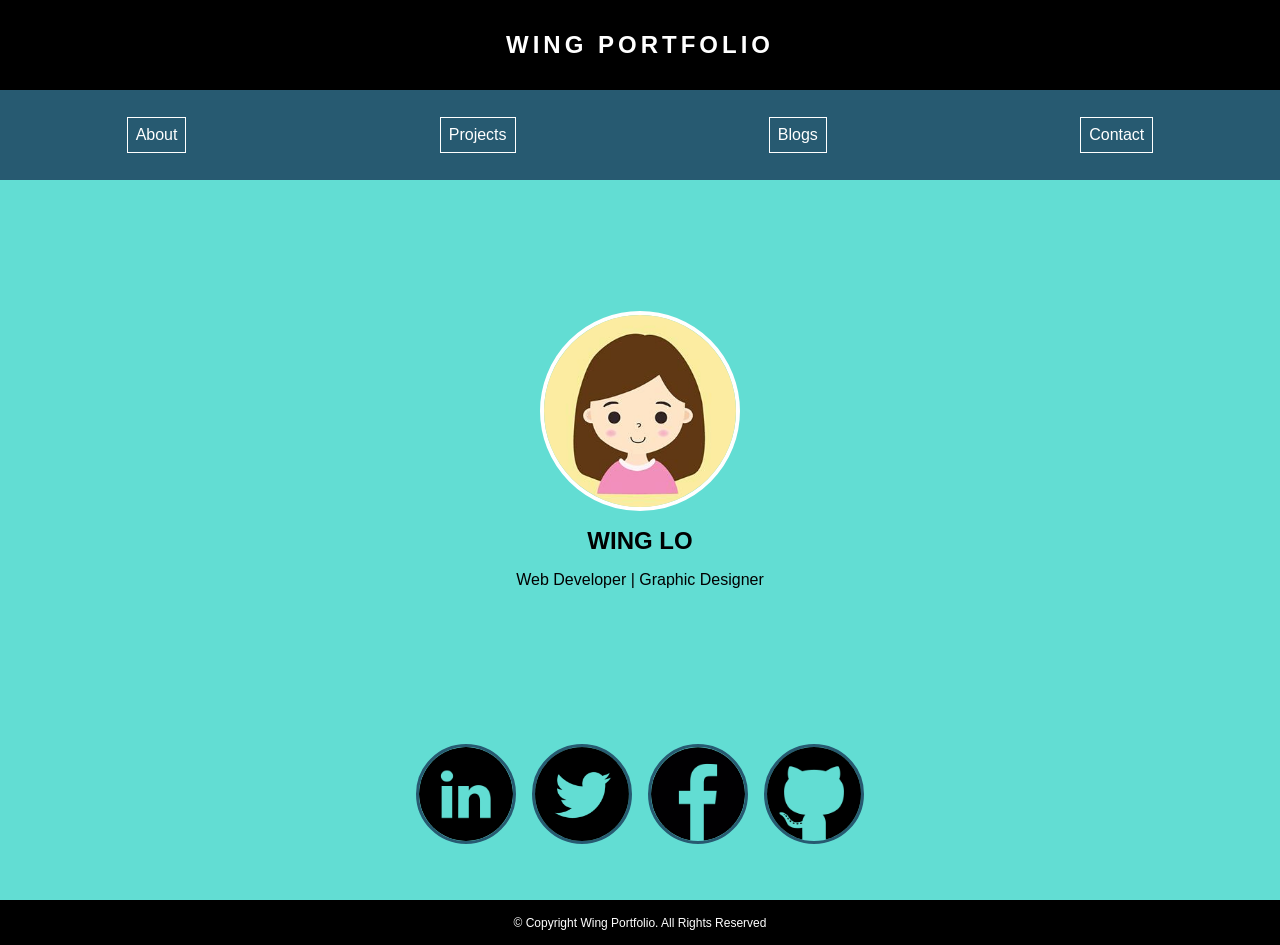
==== index.html @ 1f70b348 "home page and about pagee" ====
<!DOCTYPE html>
<html lang="en">
<head>
    <meta charset="UTF-8">
    <meta name="viewport" content="width=device-width, initial-scale=1.0">
    <title>Wing Portfolio</title>
    <link rel="stylesheet" href="style.css">
</head>
<body>
    <header>
        <a href="index.html">
            <h3>WING PORTFOLIO</h3>
        </a>
        <nav>
            <ul>
                <li><a href="about.html">About</a></li>
                <li><a href="projects.html">Projects</a></li>
                <li><a href="blog.html">Blogs</a></li>
                <li><a href="contact.html">Contact</a></li>
            </ul>
        </nav>
    </header>
    <main>
        <section id="home-page-profile">
            <img src="images/wing-profile-pic.jpeg" alt="Wing Lo">
            <h1>WING LO</h1>
            <p>Web Developer | Graphic Designer</p>
        </section>
        <section class="home-page-social-media">
            <a href="https://www.linkedin.com/in/rean-lo-988060b4/">
                <img src="images/linkedin-logo.png" alt="linkedin">
            </a>
            <a href="https://twitter.com/reanreanb/">
                <img src="images/twitter-logo.png" alt="Twitter">
            </a>
            <a href="https://www.facebook.com/rean.yan.7/">
                <img src="images/facebook-logo.png" alt="Facebook">
            </a>
            <a href="https://github.com/Wing-Lo/">
                <img src="images/github-logo.png" alt="github">
            </a>
        </section>
    </main>
    <footer>
        <p> &copy; Copyright Wing Portfolio. All Rights Reserved</p>
    </footer>
</body>
</html>
---- style.css ----
* {
    box-sizing: border-box;
    margin: 0;
    padding: 0;
    font-family: Arial, Helvetica, sans-serif;
}

/*
Text Component 1
Main header with home button and navigation buttons
*/

header {
    background: black;
    display: flex;
    flex-direction: column;
}

header h3 {
    width: 100%;
    height: 10vh;
    color: white;
    font-size: 1.5rem;
    letter-spacing: 0.25rem;
    display: flex;
    justify-content: center;
    align-items: center;
}

header a {
    text-decoration: none;
}

header h3:hover {
    color:#62ddd3;
}

header nav ul{
    width: 100%;
    height: 10vh;
    list-style-type: none;
    background: #275a71;
    display: flex;
    justify-content: space-around;
    align-items: center;
}

header nav ul li {
    border: white solid 0.05rem;
    background: #275a71;
    padding: 0.5rem;
}

header ul li:hover {
    background-color: #62ddd3;
}

header ul li a {
    text-decoration: none;
    color: white;
}

/*
Image Component 1
Profile image with my name and title
*/

main {
    min-height: 80vh;
    background-color: #62ddd3;
    display: flex;
    flex-direction: column;
}

#home-page-profile {
    min-height: 60vh;
    display: flex;
    flex-direction: column;
    justify-content: center;
    align-items: center;
    padding-top: 1rem;
    padding-bottom: 1rem;
}

#home-page-profile img {
    border-radius: 50%;
    width: 60vw;
    max-width: 200px;
    border: white 0.3rem solid;
}

#home-page-profile h1 {
    padding-top: 1rem;
    padding-bottom: 1rem;
}

/*
Image Component 2
Social media icons with links
*/

.home-page-social-media {
    background-color: #62ddd3;
    display: flex;
    padding-top: 1.5rem;
    padding-bottom: 1.5rem;
    align-items: center;
    justify-content: center;
}

.home-page-social-media a {
    text-decoration: none;
    color: white;
    padding: 0 0.5rem;
}

.home-page-social-media a img {
    width: 15vw;
    max-width: 100px;
    display: flex;
    border-radius: 50%;
    border: #275a71 solid 0.2rem;
}

/*
Heading Style
*/

.main-heading {
    height: 10vh;
    display: flex;
    justify-content: center;
    align-items: center;
    background-color: #5a8ea7;
    color: white;
    letter-spacing: 0.25rem;
}

/*
Image Component 3
Profile image with my profile image and summary
*/

#profile-and-summary {
    display: flex;
    flex-direction: column;
    justify-content: center;
    align-items: center;
    padding-top: 1rem;
    padding-bottom: 1rem;
}

#profile-and-summary img {
    border-radius: 50%;
    width: 60vw;
    max-width: 200px;
    border: white 0.3rem solid;
}

#profile-and-summary p {
    background: white;
    width: 80vw;
    padding: 1rem;
    border: #275a71 solid 0.3rem;
    margin-top: 1rem;
    margin-bottom: 1rem;
}

/*
Text Component 2
Skills
*/

#skills {
    background: white;
    display: flex;
    flex-direction: column;
    justify-content: center;
    align-items: center;
    padding-top: 1rem;
    padding-bottom: 1rem;
}

#skills h2 {
    padding-top: 1rem;
    padding-bottom: 1rem;
}

#skills ul {
    list-style-type: none;
    display: flex;
    justify-content: center;
    align-items: center;
    flex-wrap: wrap;
}

#skills ul li {
    width: 6rem;
    height: 6rem;
    margin: 2vw;
    border: #275a71 solid 0.1em;
    background: #bfd6e1;
    border-radius: 50%;
    display: flex;
    justify-content: center;
    align-items: center;
}
/*
Footer
*/

footer {
    background: black;
    color: white;
    font-size: 0.75em;
    display: flex;
    justify-content: center;
    align-items: center;
    height: 5vh;
}
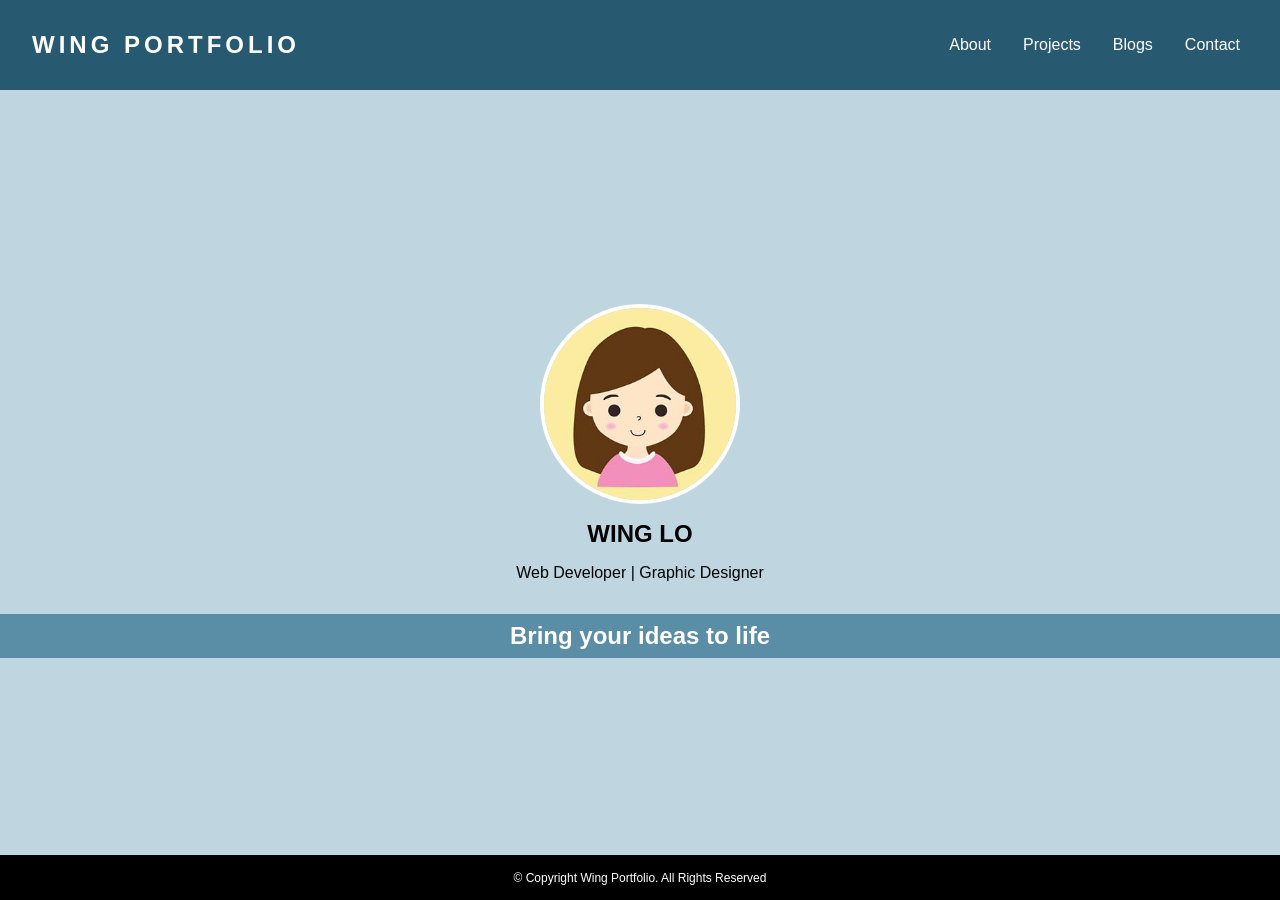
==== commit 8307629a: "media query done for all 3 screen sizes" ====
--- a/index.html
+++ b/index.html
@@ -3,10 +3,12 @@
 <head>
     <meta charset="UTF-8">
     <meta name="viewport" content="width=device-width, initial-scale=1.0">
-    <title>Wing Portfolio</title>
-    <link rel="stylesheet" href="style.css">
+    <title>Wing's Portfolio</title>
+    <link rel="stylesheet" href="css/index.css">
 </head>
 <body>
+    <!--Text Component 1
+        Main header with home button and navigation buttons-->
     <header>
         <a href="index.html">
             <h3>WING PORTFOLIO</h3>
@@ -26,19 +28,8 @@
             <h1>WING LO</h1>
             <p>Web Developer | Graphic Designer</p>
         </section>
-        <section class="home-page-social-media">
-            <a href="https://www.linkedin.com/in/rean-lo-988060b4/">
-                <img src="images/linkedin-logo.png" alt="linkedin">
-            </a>
-            <a href="https://twitter.com/reanreanb/">
-                <img src="images/twitter-logo.png" alt="Twitter">
-            </a>
-            <a href="https://www.facebook.com/rean.yan.7/">
-                <img src="images/facebook-logo.png" alt="Facebook">
-            </a>
-            <a href="https://github.com/Wing-Lo/">
-                <img src="images/github-logo.png" alt="github">
-            </a>
+        <section id="tagline">
+            <h2>Bring your ideas to life</h2>
         </section>
     </main>
     <footer>
--- a/css/index.css
+++ b/css/index.css
@@ -0,0 +1,148 @@
+* {
+    box-sizing: border-box;
+    margin: 0;
+    padding: 0;
+    font-family: Arial, Helvetica, sans-serif;
+}
+
+body {
+    height: 100vh;
+}
+
+/*
+Text Component 1
+Main header with home button and navigation buttons
+*/
+
+header {
+    background: black;
+    display: flex;
+    flex-direction: column;
+    height: 10vh;
+}
+
+header h3 {
+    width: 100%;
+    color: white;
+    font-size: 1.5rem;
+    letter-spacing: 0.25rem;
+    display: flex;
+    justify-content: center;
+    align-items: center;
+    padding: 1rem 0;
+}
+
+header a {
+    text-decoration: none;
+    display: flex;
+}
+
+header h3:hover {
+    color: #62ddd3;
+}
+
+header nav {
+    display: flex;
+    flex-direction: row;
+}
+
+header nav ul {
+    width: 100%;
+    list-style-type: none;
+    background: #275a71;
+    display: flex;
+    justify-content: space-around;
+    align-items: center;
+    flex-wrap: wrap;
+    padding: 1rem 0;
+}
+
+header nav ul li {
+    border: white solid 0.05rem;
+    background: #275a71;
+    padding: 0.5rem;
+}
+
+header ul li:hover {
+    background-color: #62ddd3;
+}
+
+header ul li a {
+    text-decoration: none;
+    color: white;
+}
+
+/*
+Profile image with my name, title and tagline
+*/
+
+main {
+    min-height: 85vh;
+    background-color: #bfd6e1;
+    display: flex;
+    flex-direction: column;
+    justify-content: center;
+}
+
+#home-page-profile {
+    display: flex;
+    flex-direction: column;
+    justify-content: center;
+    align-items: center;
+    padding-top: 1rem;
+    padding-bottom: 1rem;
+}
+
+#home-page-profile img {
+    border-radius: 50%;
+    width: 60vw;
+    max-width: 200px;
+    border: white 0.3rem solid;
+}
+
+#home-page-profile h1 {
+    padding-top: 1rem;
+    padding-bottom: 1rem;
+}
+
+#tagline {
+    color: white;
+    display: flex;
+    justify-content: center;
+    align-items: center;
+    background: #5a8ea7;
+    padding: 0.5rem 1rem;
+    margin-top: 1rem;
+}
+
+/*
+Footer
+*/
+
+footer {
+    background: black;
+    color: white;
+    font-size: 0.75em;
+    display: flex;
+    justify-content: center;
+    align-items: center;
+    height: 5vh;
+}
+
+/* 
+Large devices (laptops/desktops, 992px and up) 
+*/
+
+@media only screen and (min-width: 992px) {
+    header {
+        flex-direction: row;
+        justify-content: space-between;
+        background: #275a71;
+        padding: 0 2rem;
+    }
+
+    header nav ul li {
+        margin-left: 1rem;
+        border: none;
+    }
+}
